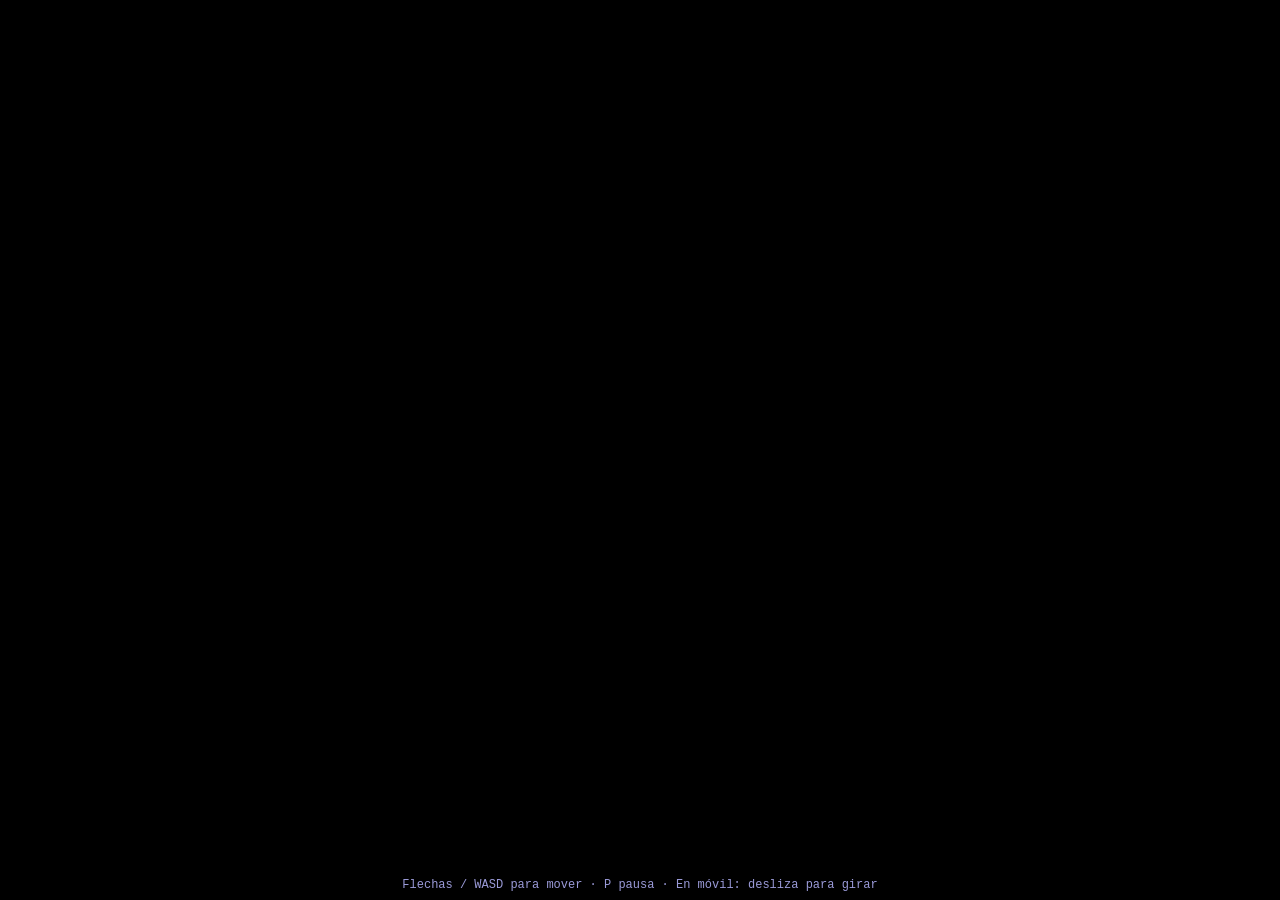
==== juegos/juego-3/index.html @ 196142f9 "Add initial HTML structure for PAC-MAN game" ====
<!DOCTYPE html>
<html lang="es">
<head>
  <meta charset="UTF-8">
  <meta name="viewport" content="width=device-width, initial-scale=1, viewport-fit=cover, user-scalable=no">
  <title>PAC-MAN</title>
  <link rel="stylesheet" href="style.css">
</head>
<body>
  <main class="cabinet">
    <canvas id="game" aria-label="Juego Pac-Man"></canvas>
    <p class="hint">Flechas / WASD para mover · P pausa · En móvil: desliza para girar</p>
  </main>
  <script src="game.js"></script>
</body>
</html>
---- juegos/juego-3/style.css ----
:root {
  --negro: #000;
  --azul-muro: #2121de;
  --amarillo: #ffff00;
  --texto: #9a9ad8;
  color-scheme: dark;
}

* { box-sizing: border-box; }

html, body {
  margin: 0;
  height: 100%;
  background: var(--negro);
  overscroll-behavior: none;
}

body {
  display: flex;
  align-items: center;
  justify-content: center;
  padding: env(safe-area-inset-top, 0) env(safe-area-inset-right, 0)
           env(safe-area-inset-bottom, 0) env(safe-area-inset-left, 0);
  font-family: "Courier New", monospace;
}

.cabinet {
  display: flex;
  flex-direction: column;
  align-items: center;
  gap: 10px;
  width: 100%;
}

/* Proporción del canvas: 448 x 576 (28 x 36 casillas de 16 px) */
#game {
  display: block;
  width: min(100vw, calc((100vh - 40px) * 448 / 576));
  height: auto;
  aspect-ratio: 448 / 576;
  background: var(--negro);
  image-rendering: pixelated;
  touch-action: none;          /* los gestos se usan como control */
  user-select: none;
  -webkit-user-select: none;
  outline: none;
}

.hint {
  margin: 0;
  padding: 0 12px;
  font-size: 12px;
  text-align: center;
  color: var(--texto);
}

@media (max-width: 520px) {
  .hint { font-size: 11px; }
}
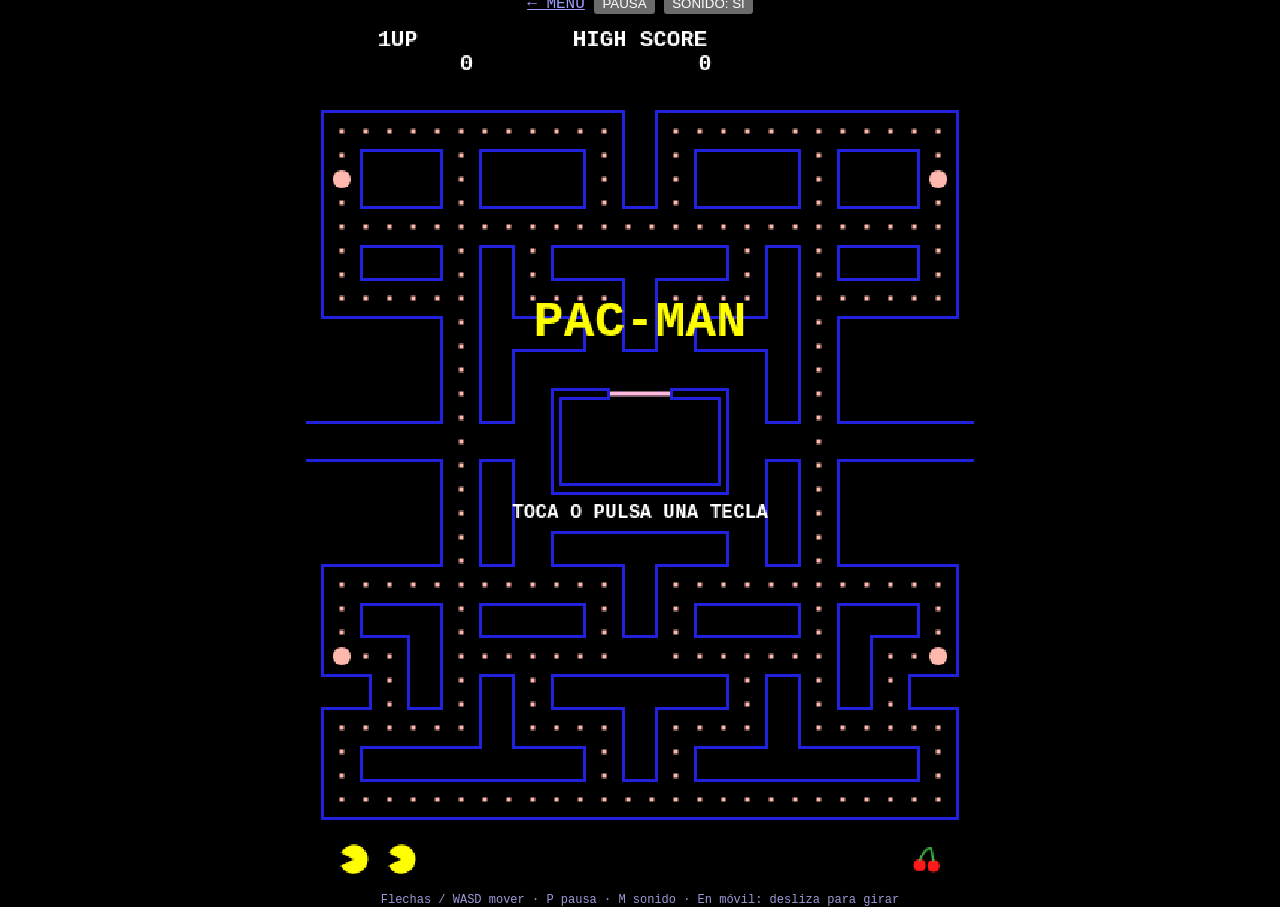
==== commit feb5f977: "Update game controls hint in index.html" ====
--- a/juegos/juego-3/index.html
+++ b/juegos/juego-3/index.html
@@ -8,8 +8,15 @@
 </head>
 <body>
   <main class="cabinet">
+    <div class="barra">
+      <a class="volver" href="../../index.html">&larr; MENU</a>
+      <span class="botones">
+        <button id="btn-pausa" type="button">PAUSA</button>
+        <button id="btn-sonido" type="button">SONIDO: SI</button>
+      </span>
+    </div>
     <canvas id="game" aria-label="Juego Pac-Man"></canvas>
-    <p class="hint">Flechas / WASD para mover · P pausa · En móvil: desliza para girar</p>
+    <p class="hint">Flechas / WASD mover · P pausa · M sonido · En móvil: desliza para girar</p>
   </main>
   <script src="game.js"></script>
 </body>
